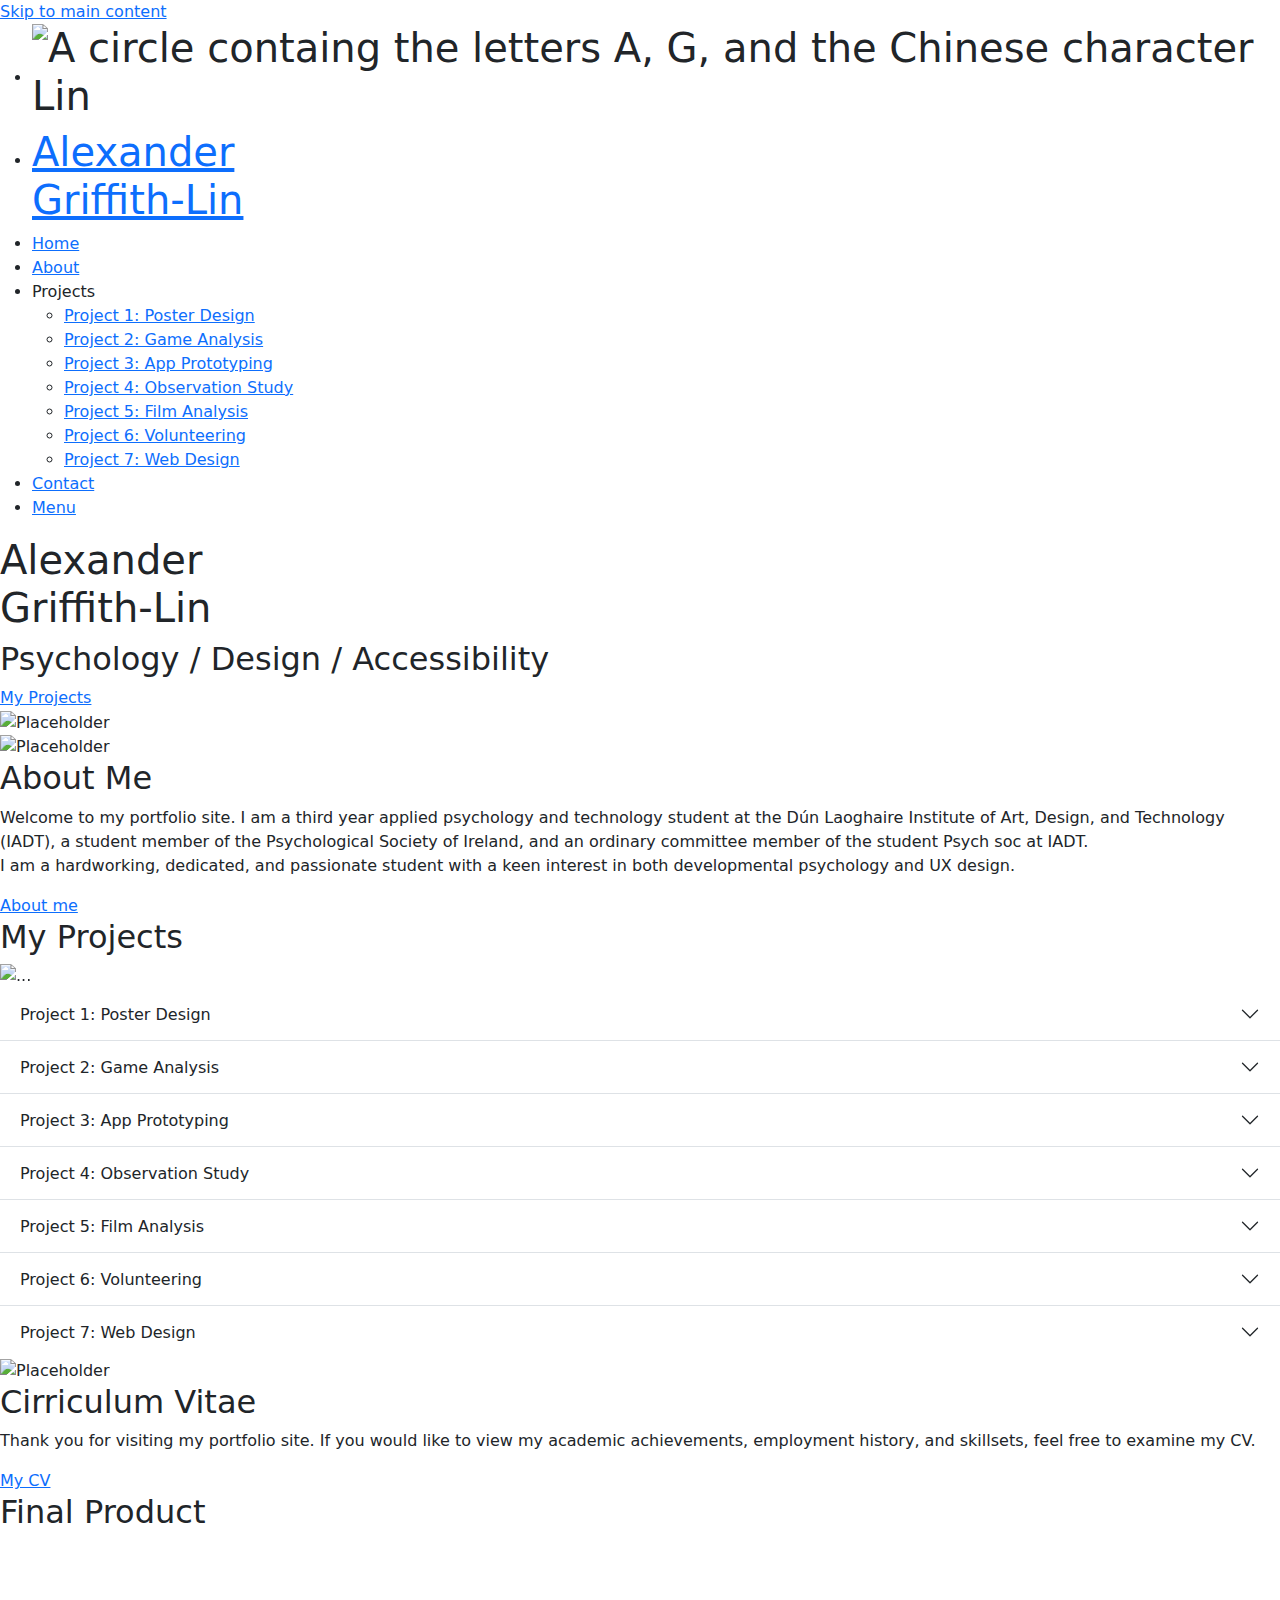
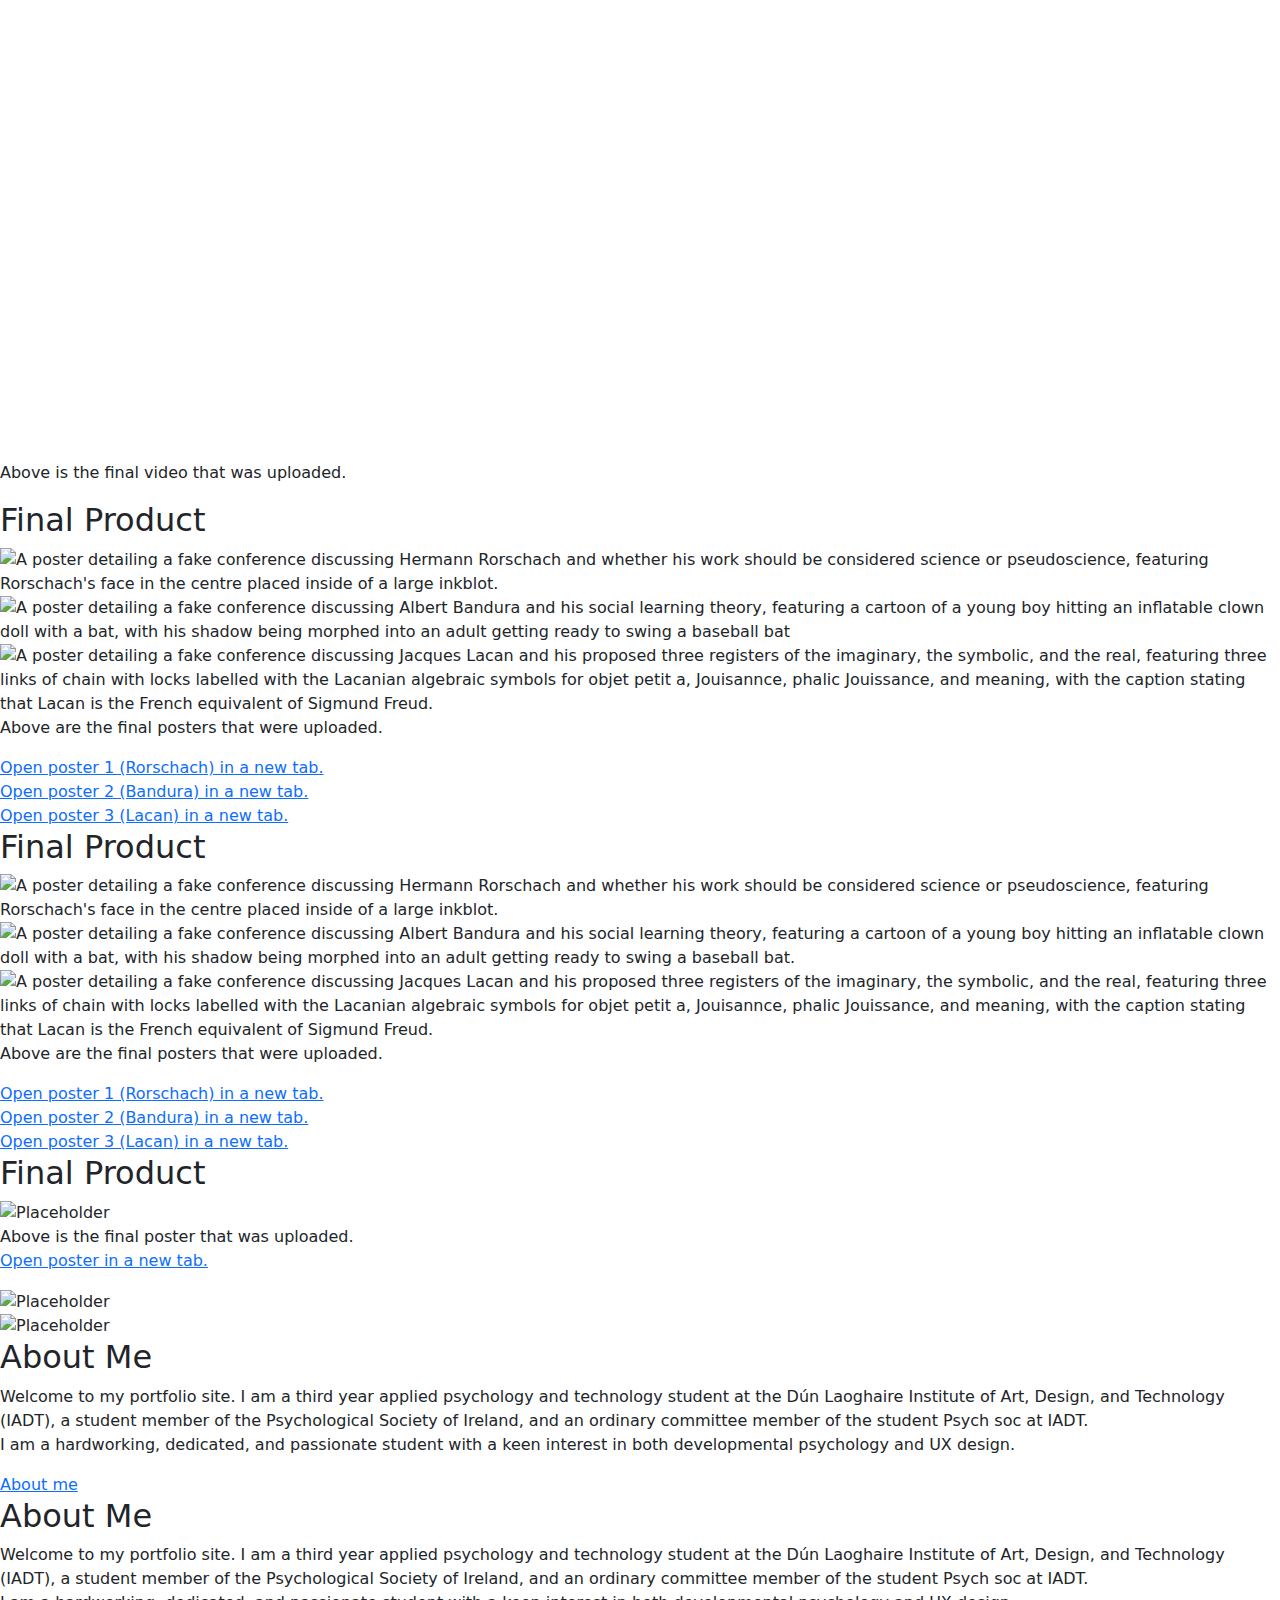
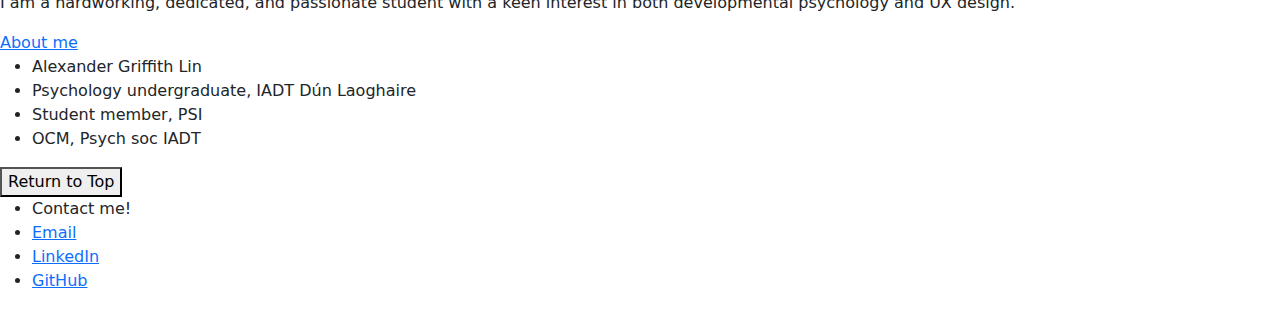
==== about.html @ 86cef485 "0.9 - index readjusted to remove extra blocks, project 1 finished bar images" ====
<!doctype html>
	<html lang="en-IE">
		<head>
			<meta charset="utf-8">
			<meta name="viewport" content="width=device-width,initial-scale=1.0">
			<title>Alex Griffith-Lin</title>
				<!-- This is the title in the tab on browsers -->
			<link rel="icon" type="image/x-icon" href="assets/images/favicon.ico">

					<!--Bootstrap 5.3.3 CSS-->
					<link href="https://cdn.jsdelivr.net/npm/bootstrap@5.3.3/dist/css/bootstrap.min.css" rel="stylesheet">

			<link rel="stylesheet" href="style.css">
				<!-- This links to the CSS file -->
			<link rel="stylesheet" href="https://unpkg.com/@phosphor-icons/web@2.1.1/src/thin/style.css">
				<!-- This links to the font used for icons in the header-->

				<!-- Jquery, Jquery UI, & JQuery CSS-->
				<link href="https://cdnjs.cloudflare.com/ajax/libs/jqueryui/1.12.1/jquery-ui.css" rel="stylesheet" type="text/css" />
				<script src="https://cdnjs.cloudflare.com/ajax/libs/jquery/2.2.4/jquery.js"></script>
				<script src="https://cdnjs.cloudflare.com/ajax/libs/jqueryui/1.12.1/jquery-ui.js"></script>
				

				<!-- Bootstrap 5.3.3 JavaScript-->
					<script src="https://cdn.jsdelivr.net/npm/bootstrap@5.3.3/dist/js/bootstrap.bundle.min.js"></script>

					
		</head>

		<body>
		<!--This is the HOMEPAGE -->
			<!--Skip to main content button-->
			<a href="#main-content" class="skip-to-main-content-link">Skip to main content</a>
				<!-- Header bar -->
				<header>
					<nav class="header">
						<ul class="menu">
							<li class="logo2"><h1><span class="logo-positioner"><img src="assets/images/Logo.png" alt="A circle containg the letters A, G, and the Chinese character Lin" style="width:95px;height:95px;"></span></li>
							<li class="logo"><a href="index.html"><h1>Alexander<br>Griffith-Lin</h1></a></li>
							<li class="item home"><a href="index.html">Home</a></li>
							<li class="item"><a href="about.html">About</a></li>
							<li class="item has-submenu">
								<a tabindex="0" title="Click to open">Projects</a>
								<ul class="submenu">
									<li class="subitem"><a href="project1.html">Project 1: Poster Design</a> </li>
									<li class="subitem"><a href="project2.html">Project 2: Game Analysis</a> </li>
									<li class="subitem"><a href="project3.html">Project 3: App Prototyping</a> </li>
									<li class="subitem"><a href="project4.html">Project 4: Observation Study</a> </li>
									<li class="subitem"><a href="project5.html">Project 5: Film Analysis</a> </li>
									<li class="subitem"><a href="project6.html">Project 6: Volunteering</a> </li>
									<li class="subitem"><a href="project7.html">Project 7: Web Design</a> </li>
								</ul>
							</li>
							<li class="item button"><a href="#contactdetails" id="contactbtt">Contact</a></li>
							<li class="toggle"><a href="#"><p>Menu<span class="ph-thin ph-list"></span></p></a></li>
						</ul>
					</nav>
				</header>
				<!-- End header bar-->
				 <!-- Start Title-->
				<article class="nametitle">
					<section class="name">
						<h1>Alexander<br>Griffith-Lin</h1>
					</section>
					<section class="namesubtitle">
						<h2>Psychology / Design / Accessibility </h2>
					<section class="linkbuttontitle">
						<a class="linkbutton" href="#main-content">My Projects</a>
					</section>
				</article>
				<!-- End Title-->
				 <!--About Section-->
				<article class="about"> <!--Change name to link with different CSS-->
					<section class="aboutimage">
						<section class="inneraboutimage">
						<img src="assets/images/zPLACEHOLDER.jpg" alt="Placeholder" style="width:100%;height:100%;"> <!--PLACEHOLDER replace image and alt text -->
						</section>
					</section>
					<section class="aboutimage-narrow">
						<section class="inneraboutimage">
						<img src="assets/images/zPLACEHOLDER.jpg" alt="Placeholder" style="width:100%;height:100%;"> <!--PLACEHOLDER replace image and alt text -->
						</section>
					</section>
					<section class="abouttitle">
						<h2>About Me</h2>
					</section>
					<section class="aboutbody">
						<p>
							Welcome to my portfolio site. I am a third year applied psychology and technology student at
							the Dún Laoghaire Institute of Art, Design, and Technology (IADT), a student member of the Psychological Society
							of Ireland, and an ordinary committee member of the student Psych soc at IADT. <br> I am a hardworking, dedicated, and 
							passionate student with a keen interest in both developmental psychology and UX design.
						</p>
					</section>
					<section class="linkbuttonabout">
						<a class="linkbuttonaboutbtt" href="about.html">About me</a>
					</section>
				</article>
				<!-- end About section-->
				<!-- Projects section-->
			<main id="main-content">
				<section class="project-block-title">
					<div class="project-title">
						<h2>My Projects</h2>
					</div>
				</section>
				<section class="carouselbox">
					<section id="carousel" class="carousel slide c-grid">
						<div class="carousel-indicators">
						  <button type="button" data-bs-target="#carousel" data-bs-slide-to="0" class="active" aria-current="true" aria-label="Slide 1"></button>
						  <button type="button" data-bs-target="#carousel" data-bs-slide-to="1" aria-label="Slide 2"></button>
						  <button type="button" data-bs-target="#carousel" data-bs-slide-to="2" aria-label="Slide 3"></button>
						  <button type="button" data-bs-target="#carousel" data-bs-slide-to="3" aria-label="Slide 4"></button>
						  <button type="button" data-bs-target="#carousel" data-bs-slide-to="4" aria-label="Slide 5"></button>
						  <button type="button" data-bs-target="#carousel" data-bs-slide-to="5" aria-label="Slide 6"></button>
						  <button type="button" data-bs-target="#carousel" data-bs-slide-to="6" aria-label="Slide 7"></button>
						</div>
					<div class="carousel-inner">
						<div class="carousel-item active c-item">
							<img src="assets/images/zPLACEHOLDER.jpg" class="d-block w-100 c-img" alt="...">
							<div class="carousel-caption d-none d-md-block c-inner-img">
								<div class="c-inner-img-caption">
							 		<p class="c-subtitle">Project 1</p>
							 		<h3 class="c-heading">Poster Design</h3>
								</div>
							  	<div class="c-buttonbox">
								  <a href="project1.html"><p class="c-button">See Project 1</p></a>
								</div>
							</div>
						</div>
						<div class="carousel-item c-item">
							<img src="assets/images/zPLACEHOLDER.jpg" class="d-block w-100 c-img" alt="...">
							<div class="carousel-caption d-none d-md-block c-inner-img">
								<div class="c-inner-img-caption">
							 		<p class="c-subtitle">Project 2</p>
							 		<h3 class="c-heading">Game Analysis</h3>
								</div>
							  	<div class="c-buttonbox">
								  <a href="project2.html"><p class="c-button">See Project 2</p></a>
								</div>
							</div>
						</div>
						<div class="carousel-item c-item">
							<img src="assets/images/zPLACEHOLDER.jpg" class="d-block w-100 c-img" alt="...">
							<div class="carousel-caption d-none d-md-block c-inner-img">
								<div class="c-inner-img-caption">
							 		<p class="c-subtitle">Project 3</p>
							 		<h3 class="c-heading">App Prototyping</h3>
								</div>
							  	<div class="c-buttonbox">
								  <a href="project3.html"><p class="c-button">See Project 3</p></a>
								</div>
							</div>
						</div>
						<div class="carousel-item c-item">
							<img src="assets/images/zPLACEHOLDER.jpg" class="d-block w-100 c-img" alt="...">
							<div class="carousel-caption d-none d-md-block c-inner-img">
								<div class="c-inner-img-caption">
							 		<p class="c-subtitle">Project 4</p>
							 		<h3 class="c-heading">Observation Study</h3>
								</div>
							  	<div class="c-buttonbox">
								  <a href="project4.html"><p class="c-button">See Project 4</p></a>
								</div>
							</div>
						</div>
						<div class="carousel-item c-item">
							<img src="assets/images/zPLACEHOLDER.jpg" class="d-block w-100 c-img" alt="...">
							<div class="carousel-caption d-none d-md-block c-inner-img">
								<div class="c-inner-img-caption">
							 		<p class="c-subtitle">Project 5</p>
							 		<h3 class="c-heading">Film Analysis</h3>
								</div>
							  	<div class="c-buttonbox">
								  <a href="project5.html"><p class="c-button">See Project 5</p></a>
								</div>
							</div>
						</div>
						<div class="carousel-item c-item">
							<img src="assets/images/zPLACEHOLDER.jpg" class="d-block w-100 c-img" alt="...">
							<div class="carousel-caption d-none d-md-block c-inner-img">
								<div class="c-inner-img-caption">
							 		<p class="c-subtitle">Project 6</p>
							 		<h3 class="c-heading">Volunteering</h3>
								</div>
							  	<div class="c-buttonbox">
								  <a href="project6.html"><p class="c-button">See Project 6</p></a>
								</div>
							</div>
						</div>
						<div class="carousel-item c-item">
							<img src="assets/images/zPLACEHOLDER.jpg" class="d-block w-100 c-img" alt="...">
							<div class="carousel-caption d-none d-md-block c-inner-img">
								<div class="c-inner-img-caption">
									<p class="c-subtitle">Project 7</p>
									<h3 class="c-heading">Web Design</h3>
								</div>
								<div class="c-buttonbox">
								<a href="project7.html"><p class="c-button">See Project 7</p></a>
								</div>
							</div>
						</div>
					</div>
						<button class="carousel-control-prev" type="button" data-bs-target="#carousel" data-bs-slide="prev">
						  <span class="carousel-control-prev-icon" aria-hidden="true"></span>
						  <span class="visually-hidden">Previous</span>
						</button>
						<button class="carousel-control-next" type="button" data-bs-target="#carousel" data-bs-slide="next">
						  <span class="carousel-control-next-icon" aria-hidden="true"></span>
						  <span class="visually-hidden">Next</span>
						</button>
					</section>
				</section>
<!--CAROUSEL ABOVE, ACCORDION BELOW-->
				<section class="a-box">
					<div class="accordion accordion-flush" id="projects-accordion">
						<div class="accordion-item">
						<h3 class="accordion-header" id="flush-headingOne">
							<button class="accordion-button collapsed" type="button" data-bs-toggle="collapse" data-bs-target="#flush-collapseOne" aria-expanded="false" aria-controls="flush-collapseOne">
								Project 1: Poster Design
							</button>
						</h3>
						<div id="flush-collapseOne" class="accordion-collapse collapse" aria-labelledby="flush-headingOne" data-bs-parent="projects-accordion">
							<div class="accordion-body">
								This project involved me creating three mock conference posters, and gave me great insight into 
								how to correctly use the image editing software Affinity Photo, as well as how to correctly utilise 
								basic design principles. <br>
								<a href="project1.html">See Projecy 1</a>
							</div>
						</div>
						</div>
						<div class="accordion-item">
						<h3 class="accordion-header" id="flush-headingTwo">
							<button class="accordion-button collapsed" type="button" data-bs-toggle="collapse" data-bs-target="#flush-collapseTwo" aria-expanded="false" aria-controls="flush-collapseTwo">
								Project 2: Game Analysis
							</button>
						</h3>
						<div id="flush-collapseTwo" class="accordion-collapse collapse" aria-labelledby="flush-headingTwo" data-bs-parent="#projects-accordion">
							<div class="accordion-body">
								In this project I applied the psychological concepts of goal gradient theory and flow theory to 
								examine how users may find enjoyment through getting better at the video game Team Fortress 2. I 
								also gained experience in the video editimg software OpenShot. <br>
								<a href="project2.html">See Projecy 2</a>
							</div>
						</div>
						</div>
						<div class="accordion-item">
						<h3 class="accordion-header" id="flush-headingThree">
							<button class="accordion-button collapsed" type="button" data-bs-toggle="collapse" data-bs-target="#flush-collapseThree" aria-expanded="false" aria-controls="flush-collapseThree">
								Project 3: App Prototyping
							</button>
						</h3>
						<div id="flush-collapseThree" class="accordion-collapse collapse" aria-labelledby="flush-headingThree" data-bs-parent="#projects-accordion">
							<div class="accordion-body">
								This project's goal was to create a high-fidelity prototype of a smartphone application 
								to help parents and expecting parents prepare for their parenting journey. I gained experience 
								in the prototyping software Figma, as well as being able to work efficiently and cohesively in 
								a group project. <br>
								<a href="project3.html">See Projecy 3</a>
							</div>
						</div>
						</div>
						<div class="accordion-item">
							<h3 class="accordion-header" id="flush-headingFour">
							<button class="accordion-button collapsed" type="button" data-bs-toggle="collapse" data-bs-target="#flush-collapseFour" aria-expanded="false" aria-controls="flush-collapseFour">
								Project 4: Observation Study
							</button>
							</h3>
							<div id="flush-collapseFour" class="accordion-collapse collapse" aria-labelledby="flush-headingFour" data-bs-parent="#projects-accordion">
							<div class="accordion-body">
								In this study I was tasked with carrying out a child observation to help further my knowledge 
								on the topic of child development and to learn how to correctly and ethically carry out 
								an observation. <br>
								<a href="project4.html">See Projecy 4</a>
							</div>
							</div>
						</div>
						<div class="accordion-item">
							<h3 class="accordion-header" id="flush-headingFive">
							<button class="accordion-button collapsed" type="button" data-bs-toggle="collapse" data-bs-target="#flush-collapseFive" aria-expanded="false" aria-controls="flush-collapseFive">
								Project 5: Film Analysis
							</button>
							</h3>
							<div id="flush-collapseFive" class="accordion-collapse collapse" aria-labelledby="flush-headingFive" data-bs-parent="#projects-accordion">
							<div class="accordion-body">
								This project involved critically examining the film The Father's portrayl of dementia to examine 
								how accurate it is in comparison to the diagnostic criteria of the ICD-11. This project gave me 
								insight into how diagnostic manuals work as weel as knowledge on dementia, as well as a revisit 
								to the video editimg software OpenShot.
								<br>
								<a href="project5.html">See Project 5</a>
							</div>
						</div>
						</div>
						<div class="accordion-item">
							<h3 class="accordion-header" id="flush-headingSix">
							<button class="accordion-button collapsed" type="button" data-bs-toggle="collapse" data-bs-target="#flush-collapseSix" aria-expanded="false" aria-controls="flush-collapseSix">
								Project 6: Volunteering
							</button>
							</h3>
							<div id="flush-collapseSix" class="accordion-collapse collapse" aria-labelledby="flush-headingSix" data-bs-parent="#projects-accordion">
							<div class="accordion-body">
								In this project I worked as a volunteer with the organisation LauraLynn in their adult disability 
								care service in what was called the buddy program, where I spent time with an intellectually disabled 
								adult to spend quality time with them. This volunteering project gave me experience with working 
								with disabled adults in a friendly and engaging manner.
								<br>
								<a href="project6.html">See Projecy 6</a>
							</div>
							</div>
						</div>
						<div class="accordion-item">
							<h3 class="accordion-header" id="flush-headingSeven">
							<button class="accordion-button collapsed" type="button" data-bs-toggle="collapse" data-bs-target="#flush-collapseSeven" aria-expanded="false" aria-controls="flush-collapseSeven">
								Project 7: Web Design
							</button>
							</h3>
							<div id="flush-collapseSeven" class="accordion-collapse collapse" aria-labelledby="flush-headingSeven" data-bs-parent="#projects-accordion">
							<div class="accordion-body">
								This very website was created for this project! Through this project I honed my skills in the 
								languaged HTML, CSS, and JavaScript, with some elements from scratch and others edited from the 
								Bootstrap 5 framework. I also revisited many of the design principles I had studied in previous 
								years, as well as Figma prototyping.
								<br>
								<a href="project7.html">See Projecy 7</a>
							</div>
						</div>

					</div>
				</section>
			</main>
				<!-- end Projects section-->
				<!-- CV section-->
				 <article class="CVblock">
					<section class="CVimage">
						<section class="innerCVimage">
						<img src="assets/images/zPLACEHOLDER.jpg" alt="Placeholder" style="width:100%;height:100%;"> <!--PLACEHOLDER replace image and alt text -->
						</section>
					</section>
					<section class="CVtitle">
						<h2>Cirriculum Vitae</h2>
					</section>
					<section class="CVbody">
						<p>
							Thank you for visiting my portfolio site. If you would like to view my academic achievements,
							employment history, and skillsets, feel free to examine my CV.
						</p>
					</section>
					<section class="linkbuttonCV">
						<a class="linkbuttonCVbtt" href="cv.pdf">My CV</a>
					</section>
				 </article>
				<!-- end CV section-->
				<!-- Video Block, Cut & Paste to neccesarry pages-->
				 <article>
					<section class="videosection">
						<section class="videotitle">
							<h2>Final Product</h2>
						</section>
						<section class="videoblock">
							<section class="videoembed">
								<iframe
									src="https://www.youtube.com/embed/tgbNymZ7vqY"
									style="height:515px;width:100%;">
								</iframe>
							</section>
						</section>
						<section class="videodesc">
							<p> Above is the final video that was uploaded.</p>
						</section>
					</section>
				 </article>
				<!-- End video block-->
				<!-- 3 item Block, Cut & Paste to neccesarry pages-->
				<article>
					<section class="postersection">
						<section class="postertitle">
							<h2>Final Product</h2>
						</section>
						<section class="posterblock-1">
							<section class="poster1">
								<img src="assets/images/poster1.jpg" alt="A poster detailing a fake conference discussing Hermann Rorschach and whether his work should be considered science or pseudoscience, featuring Rorschach's face in the centre placed inside of a large inkblot." style="height:100%;">
							</section>
						</section>
						<section class="posterblock-2">
							<section class="poster2">
								<img src="assets/images/poster2.jpg" alt="A poster detailing a fake conference discussing Albert Bandura and his social learning theory, featuring a cartoon of a young boy hitting an inflatable clown doll with a bat, with his shadow being morphed into an adult getting ready to swing a baseball bat" style="height:100%;">
							</section>
						</section>
						<section class="posterblock-3">
							<section class="poster3">
								<img src="assets/images/poster3.jpg" alt="A poster detailing a fake conference discussing Jacques Lacan and his proposed three registers of the imaginary, the symbolic, and the real, featuring three links of chain with locks labelled with the Lacanian algebraic symbols for objet petit a, Jouisannce, phalic Jouissance, and meaning, with the caption stating that Lacan is the French equivalent of Sigmund Freud." style="height:100%;">
							</section>
						</section>
						<section class="posterdesc">
							<p> Above are the final posters that were uploaded.</p>
						</section>
							<section class="posterlink-left">
								<a href="poster1.pdf" class="posterlink">Open poster 1 (Rorschach) in a new tab.</a>
							</section>
							<section class="posterlink-centre">
								<a href="poster2.pdf" class="posterlink">Open poster 2 (Bandura) in a new tab.</a>
							</section>
							<section class="posterlink-right">
								<a href="poster3.pdf" class="posterlink">Open poster 3 (Lacan) in a new tab.</a>
							</section>
					</section>

					<section class="webpostersection">
						<section class="webpostertitle">
							<h2>Final Product</h2>
						</section>
						<section class="webposterblock-1">
							<section class="webposter1">
								<img src="assets/images/poster1.jpg" alt="A poster detailing a fake conference discussing Hermann Rorschach and whether his work should be considered science or pseudoscience, featuring Rorschach's face in the centre placed inside of a large inkblot." style="height:70%;">
							</section>
						</section>
						<section class="webposterblock-2">
							<section class="webposter2">
								<img src="assets/images/poster2.jpg" alt="A poster detailing a fake conference discussing Albert Bandura and his social learning theory, featuring a cartoon of a young boy hitting an inflatable clown doll with a bat, with his shadow being morphed into an adult getting ready to swing a baseball bat." style="height:70%;">
							</section>
						</section>
						<section class="webposterblock-3">
							<section class="webposter3">
								<img src="assets/images/poster3.jpg" alt="A poster detailing a fake conference discussing Jacques Lacan and his proposed three registers of the imaginary, the symbolic, and the real, featuring three links of chain with locks labelled with the Lacanian algebraic symbols for objet petit a, Jouisannce, phalic Jouissance, and meaning, with the caption stating that Lacan is the French equivalent of Sigmund Freud." style="height:70%;">
							</section>
						</section>
						<section class="webposterdesc">
							<p> Above are the final posters that were uploaded.</p>
						</section>
						<section class="posterlink-left">
							<a href="poster1.pdf" class="posterlink">Open poster 1 (Rorschach) in a new tab.</a>
						</section>
						<section class="posterlink-centre">
							<a href="poster2.pdf" class="posterlink">Open poster 2 (Bandura) in a new tab.</a>
						</section>
						<section class="posterlink-right">
							<a href="poster3.pdf" class="posterlink">Open poster 3 (Lacan) in a new tab.</a>
						</section>
					</section>
				 </article>
				<!-- end 3 item block-->
				<!--1 item block-->
				<article>
					<section class="singlepostersection">
						<section class="singlepostertitle">
							<h2>Final Product</h2>
						</section>
						<section class="singleposterblock-1">
							<section class="singleposter1">
								<img src="assets/images/posterDev.png" alt="Placeholder" style="height:100%;"> <!--PLACEHOLDER replace image and alt text -->
							</section>
						</section>
						<section class="singleposterdesc">
							<p> Above is the final poster that was uploaded.
								<br> <span class="posterlink"><a href="poster4.pdf">Open poster in a new tab.</span></a>
							</p>
						</section>
					</section>
				</article>
				<!-- end 1 item block-->
			
					 <!--Reverse About Section-->
				<article class="reverse"> <!--Change name to link with different CSS-->
					<section class="reverseimage">
						<section class="innerreverseimage">
						<img src="assets/images/zPLACEHOLDER.jpg" alt="Placeholder" style="width:100%;height:100%;"> <!--PLACEHOLDER replace image and alt text -->
						</section>
					</section>
					<section class="reverseimage-narrow">
						<section class="innerreverseimage">
						<img src="assets/images/zPLACEHOLDER.jpg" alt="Placeholder" style="width:100%;height:100%;"> <!--PLACEHOLDER replace image and alt text -->
						</section>
					</section>
					<section class="reversetitle">
						<h2>About Me</h2>
					</section>
					<section class="reversebody">
						<p>
							Welcome to my portfolio site. I am a third year applied psychology and technology student at
							the Dún Laoghaire Institute of Art, Design, and Technology (IADT), a student member of the Psychological Society
							of Ireland, and an ordinary committee member of the student Psych soc at IADT. <br> I am a hardworking, dedicated, and 
							passionate student with a keen interest in both developmental psychology and UX design.
						</p>
					</section>
					<section class="linkbuttonreverse">
						<a class="linkbuttonreversebtt" href="about.html">About me</a>
					</section>
				</article>
				<!-- end Reverse About section-->

				<!--No Image About Section-->
				<article class="simple"> <!--Change name to link with different CSS-->
					<section class="simpletitle">
						<h2>About Me</h2>
					</section>
					<section class="simplebody">
						<p>
							Welcome to my portfolio site. I am a third year applied psychology and technology student at
							the Dún Laoghaire Institute of Art, Design, and Technology (IADT), a student member of the Psychological Society
							of Ireland, and an ordinary committee member of the student Psych soc at IADT. <br> I am a hardworking, dedicated, and 
							passionate student with a keen interest in both developmental psychology and UX design.
						</p>
					</section>
					<section class="linkbuttonsimple">
						<a class="linkbuttonsimplebtt" href="about.html">About me</a>
					</section>
				</article>
				<!-- end No Image About section-->

				<!-- start footer bar-->
				<footer>
					<ul class="personaldetails">
						<li class="footernameli">
							<span class=footername>Alexander Griffith Lin</span>
						</li>
						<li class="footerbodyli">
							<span class=footerbody>Psychology undergraduate, IADT Dún Laoghaire</span>
						</li>
						<li class="footerbodyli">
							<span class=footerbody>Student member, PSI</span>
						</li>
						<li class="footerbodyli">
							<span class=footerbody>OCM, Psych soc IADT</span>
						</li>
					</ul class="footerhover">
						<div class="RTTbox">
							<button onclick="topFunction()" id="RTT" title="Return to top">
								<span class="RTTnowrap">Return to Top</span>
							</button>
						</div>
					<nav class="contactdetails" id="contactdetails">	
						<ul class>
							<li>
								<span id="footercontactbody">Contact me!</span>
							</li>
							<li class="footerhover" onclick="outlink1()">
								<a href="#contactdetails"><span id="footercontactbody"><span class="ph-thin ph-envelope"></span>Email</span></a>
							</li>
							<li class="footerhover" onclick="outlink2()">
								<a href="#contactdetails"><span id="footercontactbody"><span class="ph-thin ph-linkedin-logo"></span>LinkedIn</span></a>
							</li>
							<li class="footerhover">
								<a href="#contactdetails" onclick="outlink3()"><span id="footercontactbody"><span class="ph-thin ph-github-logo"></span>GitHub</span></a>
							</li>
						</ul>
					</nav>
				</footer>
				<!--end footer bar-->
			<script src="script.js"></script>
			<!-- JavaScript link-->
		</body>
	</html>
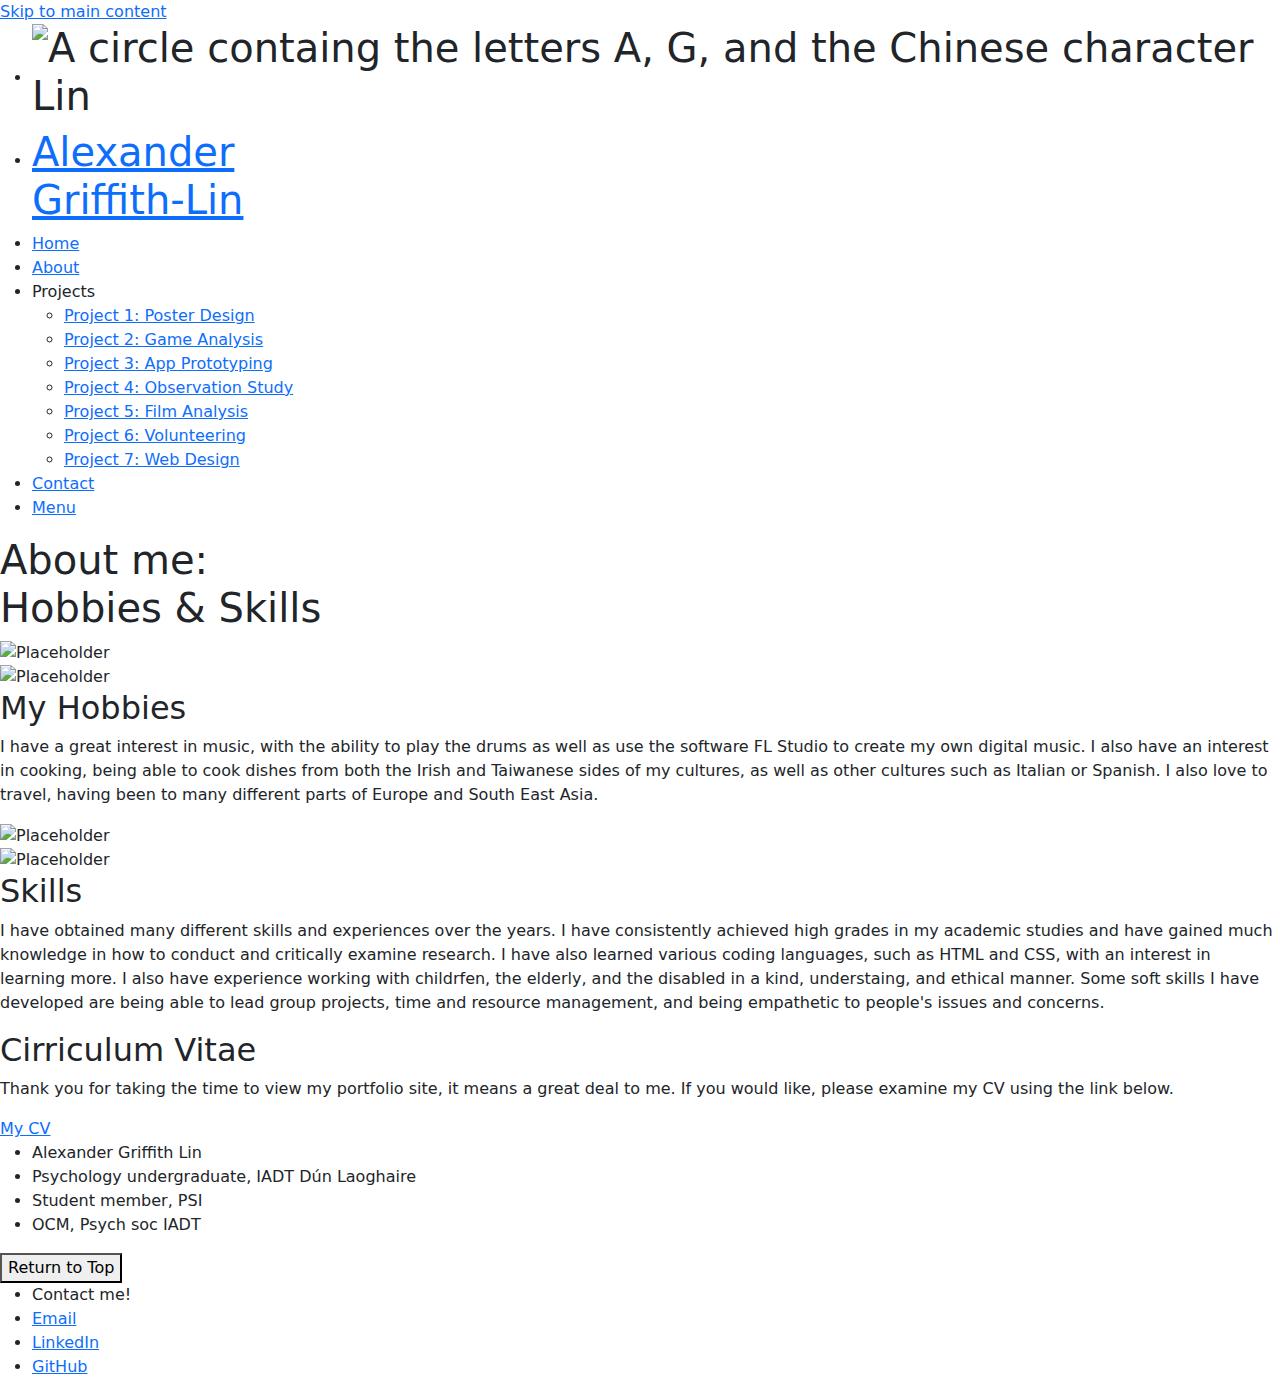
==== commit 5a10bc6d: "0.9.1 - All pages filled! Images left to be inserted, all links should work correctly" ====
--- a/about.html
+++ b/about.html
@@ -57,18 +57,13 @@
 					</nav>
 				</header>
 				<!-- End header bar-->
-				 <!-- Start Title-->
-				<article class="nametitle">
-					<section class="name">
-						<h1>Alexander<br>Griffith-Lin</h1>
-					</section>
-					<section class="namesubtitle">
-						<h2>Psychology / Design / Accessibility </h2>
-					<section class="linkbuttontitle">
-						<a class="linkbutton" href="#main-content">My Projects</a>
+				<!--Title-->
+				<article>
+					<section class="top-title">
+						<h1>About me:<br>Hobbies & Skills</h1>
 					</section>
 				</article>
-				<!-- End Title-->
+				<!--end Title-->
 				 <!--About Section-->
 				<article class="about"> <!--Change name to link with different CSS-->
 					<section class="aboutimage">
@@ -82,384 +77,19 @@
 						</section>
 					</section>
 					<section class="abouttitle">
-						<h2>About Me</h2>
+						<h2>My Hobbies</h2>
 					</section>
 					<section class="aboutbody">
 						<p>
-							Welcome to my portfolio site. I am a third year applied psychology and technology student at
-							the Dún Laoghaire Institute of Art, Design, and Technology (IADT), a student member of the Psychological Society
-							of Ireland, and an ordinary committee member of the student Psych soc at IADT. <br> I am a hardworking, dedicated, and 
-							passionate student with a keen interest in both developmental psychology and UX design.
+							I have a great interest in music, with the ability to play the drums as well as use the software FL 
+							Studio to create my own digital music. I also have an interest in cooking, being able to cook dishes 
+							from both the Irish and Taiwanese sides of my cultures, as well as other cultures such as Italian or 
+							Spanish. I also love to travel, having been to many different parts of Europe and South East Asia.
 						</p>
-					</section>
-					<section class="linkbuttonabout">
-						<a class="linkbuttonaboutbtt" href="about.html">About me</a>
 					</section>
 				</article>
 				<!-- end About section-->
-				<!-- Projects section-->
-			<main id="main-content">
-				<section class="project-block-title">
-					<div class="project-title">
-						<h2>My Projects</h2>
-					</div>
-				</section>
-				<section class="carouselbox">
-					<section id="carousel" class="carousel slide c-grid">
-						<div class="carousel-indicators">
-						  <button type="button" data-bs-target="#carousel" data-bs-slide-to="0" class="active" aria-current="true" aria-label="Slide 1"></button>
-						  <button type="button" data-bs-target="#carousel" data-bs-slide-to="1" aria-label="Slide 2"></button>
-						  <button type="button" data-bs-target="#carousel" data-bs-slide-to="2" aria-label="Slide 3"></button>
-						  <button type="button" data-bs-target="#carousel" data-bs-slide-to="3" aria-label="Slide 4"></button>
-						  <button type="button" data-bs-target="#carousel" data-bs-slide-to="4" aria-label="Slide 5"></button>
-						  <button type="button" data-bs-target="#carousel" data-bs-slide-to="5" aria-label="Slide 6"></button>
-						  <button type="button" data-bs-target="#carousel" data-bs-slide-to="6" aria-label="Slide 7"></button>
-						</div>
-					<div class="carousel-inner">
-						<div class="carousel-item active c-item">
-							<img src="assets/images/zPLACEHOLDER.jpg" class="d-block w-100 c-img" alt="...">
-							<div class="carousel-caption d-none d-md-block c-inner-img">
-								<div class="c-inner-img-caption">
-							 		<p class="c-subtitle">Project 1</p>
-							 		<h3 class="c-heading">Poster Design</h3>
-								</div>
-							  	<div class="c-buttonbox">
-								  <a href="project1.html"><p class="c-button">See Project 1</p></a>
-								</div>
-							</div>
-						</div>
-						<div class="carousel-item c-item">
-							<img src="assets/images/zPLACEHOLDER.jpg" class="d-block w-100 c-img" alt="...">
-							<div class="carousel-caption d-none d-md-block c-inner-img">
-								<div class="c-inner-img-caption">
-							 		<p class="c-subtitle">Project 2</p>
-							 		<h3 class="c-heading">Game Analysis</h3>
-								</div>
-							  	<div class="c-buttonbox">
-								  <a href="project2.html"><p class="c-button">See Project 2</p></a>
-								</div>
-							</div>
-						</div>
-						<div class="carousel-item c-item">
-							<img src="assets/images/zPLACEHOLDER.jpg" class="d-block w-100 c-img" alt="...">
-							<div class="carousel-caption d-none d-md-block c-inner-img">
-								<div class="c-inner-img-caption">
-							 		<p class="c-subtitle">Project 3</p>
-							 		<h3 class="c-heading">App Prototyping</h3>
-								</div>
-							  	<div class="c-buttonbox">
-								  <a href="project3.html"><p class="c-button">See Project 3</p></a>
-								</div>
-							</div>
-						</div>
-						<div class="carousel-item c-item">
-							<img src="assets/images/zPLACEHOLDER.jpg" class="d-block w-100 c-img" alt="...">
-							<div class="carousel-caption d-none d-md-block c-inner-img">
-								<div class="c-inner-img-caption">
-							 		<p class="c-subtitle">Project 4</p>
-							 		<h3 class="c-heading">Observation Study</h3>
-								</div>
-							  	<div class="c-buttonbox">
-								  <a href="project4.html"><p class="c-button">See Project 4</p></a>
-								</div>
-							</div>
-						</div>
-						<div class="carousel-item c-item">
-							<img src="assets/images/zPLACEHOLDER.jpg" class="d-block w-100 c-img" alt="...">
-							<div class="carousel-caption d-none d-md-block c-inner-img">
-								<div class="c-inner-img-caption">
-							 		<p class="c-subtitle">Project 5</p>
-							 		<h3 class="c-heading">Film Analysis</h3>
-								</div>
-							  	<div class="c-buttonbox">
-								  <a href="project5.html"><p class="c-button">See Project 5</p></a>
-								</div>
-							</div>
-						</div>
-						<div class="carousel-item c-item">
-							<img src="assets/images/zPLACEHOLDER.jpg" class="d-block w-100 c-img" alt="...">
-							<div class="carousel-caption d-none d-md-block c-inner-img">
-								<div class="c-inner-img-caption">
-							 		<p class="c-subtitle">Project 6</p>
-							 		<h3 class="c-heading">Volunteering</h3>
-								</div>
-							  	<div class="c-buttonbox">
-								  <a href="project6.html"><p class="c-button">See Project 6</p></a>
-								</div>
-							</div>
-						</div>
-						<div class="carousel-item c-item">
-							<img src="assets/images/zPLACEHOLDER.jpg" class="d-block w-100 c-img" alt="...">
-							<div class="carousel-caption d-none d-md-block c-inner-img">
-								<div class="c-inner-img-caption">
-									<p class="c-subtitle">Project 7</p>
-									<h3 class="c-heading">Web Design</h3>
-								</div>
-								<div class="c-buttonbox">
-								<a href="project7.html"><p class="c-button">See Project 7</p></a>
-								</div>
-							</div>
-						</div>
-					</div>
-						<button class="carousel-control-prev" type="button" data-bs-target="#carousel" data-bs-slide="prev">
-						  <span class="carousel-control-prev-icon" aria-hidden="true"></span>
-						  <span class="visually-hidden">Previous</span>
-						</button>
-						<button class="carousel-control-next" type="button" data-bs-target="#carousel" data-bs-slide="next">
-						  <span class="carousel-control-next-icon" aria-hidden="true"></span>
-						  <span class="visually-hidden">Next</span>
-						</button>
-					</section>
-				</section>
-<!--CAROUSEL ABOVE, ACCORDION BELOW-->
-				<section class="a-box">
-					<div class="accordion accordion-flush" id="projects-accordion">
-						<div class="accordion-item">
-						<h3 class="accordion-header" id="flush-headingOne">
-							<button class="accordion-button collapsed" type="button" data-bs-toggle="collapse" data-bs-target="#flush-collapseOne" aria-expanded="false" aria-controls="flush-collapseOne">
-								Project 1: Poster Design
-							</button>
-						</h3>
-						<div id="flush-collapseOne" class="accordion-collapse collapse" aria-labelledby="flush-headingOne" data-bs-parent="projects-accordion">
-							<div class="accordion-body">
-								This project involved me creating three mock conference posters, and gave me great insight into 
-								how to correctly use the image editing software Affinity Photo, as well as how to correctly utilise 
-								basic design principles. <br>
-								<a href="project1.html">See Projecy 1</a>
-							</div>
-						</div>
-						</div>
-						<div class="accordion-item">
-						<h3 class="accordion-header" id="flush-headingTwo">
-							<button class="accordion-button collapsed" type="button" data-bs-toggle="collapse" data-bs-target="#flush-collapseTwo" aria-expanded="false" aria-controls="flush-collapseTwo">
-								Project 2: Game Analysis
-							</button>
-						</h3>
-						<div id="flush-collapseTwo" class="accordion-collapse collapse" aria-labelledby="flush-headingTwo" data-bs-parent="#projects-accordion">
-							<div class="accordion-body">
-								In this project I applied the psychological concepts of goal gradient theory and flow theory to 
-								examine how users may find enjoyment through getting better at the video game Team Fortress 2. I 
-								also gained experience in the video editimg software OpenShot. <br>
-								<a href="project2.html">See Projecy 2</a>
-							</div>
-						</div>
-						</div>
-						<div class="accordion-item">
-						<h3 class="accordion-header" id="flush-headingThree">
-							<button class="accordion-button collapsed" type="button" data-bs-toggle="collapse" data-bs-target="#flush-collapseThree" aria-expanded="false" aria-controls="flush-collapseThree">
-								Project 3: App Prototyping
-							</button>
-						</h3>
-						<div id="flush-collapseThree" class="accordion-collapse collapse" aria-labelledby="flush-headingThree" data-bs-parent="#projects-accordion">
-							<div class="accordion-body">
-								This project's goal was to create a high-fidelity prototype of a smartphone application 
-								to help parents and expecting parents prepare for their parenting journey. I gained experience 
-								in the prototyping software Figma, as well as being able to work efficiently and cohesively in 
-								a group project. <br>
-								<a href="project3.html">See Projecy 3</a>
-							</div>
-						</div>
-						</div>
-						<div class="accordion-item">
-							<h3 class="accordion-header" id="flush-headingFour">
-							<button class="accordion-button collapsed" type="button" data-bs-toggle="collapse" data-bs-target="#flush-collapseFour" aria-expanded="false" aria-controls="flush-collapseFour">
-								Project 4: Observation Study
-							</button>
-							</h3>
-							<div id="flush-collapseFour" class="accordion-collapse collapse" aria-labelledby="flush-headingFour" data-bs-parent="#projects-accordion">
-							<div class="accordion-body">
-								In this study I was tasked with carrying out a child observation to help further my knowledge 
-								on the topic of child development and to learn how to correctly and ethically carry out 
-								an observation. <br>
-								<a href="project4.html">See Projecy 4</a>
-							</div>
-							</div>
-						</div>
-						<div class="accordion-item">
-							<h3 class="accordion-header" id="flush-headingFive">
-							<button class="accordion-button collapsed" type="button" data-bs-toggle="collapse" data-bs-target="#flush-collapseFive" aria-expanded="false" aria-controls="flush-collapseFive">
-								Project 5: Film Analysis
-							</button>
-							</h3>
-							<div id="flush-collapseFive" class="accordion-collapse collapse" aria-labelledby="flush-headingFive" data-bs-parent="#projects-accordion">
-							<div class="accordion-body">
-								This project involved critically examining the film The Father's portrayl of dementia to examine 
-								how accurate it is in comparison to the diagnostic criteria of the ICD-11. This project gave me 
-								insight into how diagnostic manuals work as weel as knowledge on dementia, as well as a revisit 
-								to the video editimg software OpenShot.
-								<br>
-								<a href="project5.html">See Project 5</a>
-							</div>
-						</div>
-						</div>
-						<div class="accordion-item">
-							<h3 class="accordion-header" id="flush-headingSix">
-							<button class="accordion-button collapsed" type="button" data-bs-toggle="collapse" data-bs-target="#flush-collapseSix" aria-expanded="false" aria-controls="flush-collapseSix">
-								Project 6: Volunteering
-							</button>
-							</h3>
-							<div id="flush-collapseSix" class="accordion-collapse collapse" aria-labelledby="flush-headingSix" data-bs-parent="#projects-accordion">
-							<div class="accordion-body">
-								In this project I worked as a volunteer with the organisation LauraLynn in their adult disability 
-								care service in what was called the buddy program, where I spent time with an intellectually disabled 
-								adult to spend quality time with them. This volunteering project gave me experience with working 
-								with disabled adults in a friendly and engaging manner.
-								<br>
-								<a href="project6.html">See Projecy 6</a>
-							</div>
-							</div>
-						</div>
-						<div class="accordion-item">
-							<h3 class="accordion-header" id="flush-headingSeven">
-							<button class="accordion-button collapsed" type="button" data-bs-toggle="collapse" data-bs-target="#flush-collapseSeven" aria-expanded="false" aria-controls="flush-collapseSeven">
-								Project 7: Web Design
-							</button>
-							</h3>
-							<div id="flush-collapseSeven" class="accordion-collapse collapse" aria-labelledby="flush-headingSeven" data-bs-parent="#projects-accordion">
-							<div class="accordion-body">
-								This very website was created for this project! Through this project I honed my skills in the 
-								languaged HTML, CSS, and JavaScript, with some elements from scratch and others edited from the 
-								Bootstrap 5 framework. I also revisited many of the design principles I had studied in previous 
-								years, as well as Figma prototyping.
-								<br>
-								<a href="project7.html">See Projecy 7</a>
-							</div>
-						</div>
 
-					</div>
-				</section>
-			</main>
-				<!-- end Projects section-->
-				<!-- CV section-->
-				 <article class="CVblock">
-					<section class="CVimage">
-						<section class="innerCVimage">
-						<img src="assets/images/zPLACEHOLDER.jpg" alt="Placeholder" style="width:100%;height:100%;"> <!--PLACEHOLDER replace image and alt text -->
-						</section>
-					</section>
-					<section class="CVtitle">
-						<h2>Cirriculum Vitae</h2>
-					</section>
-					<section class="CVbody">
-						<p>
-							Thank you for visiting my portfolio site. If you would like to view my academic achievements,
-							employment history, and skillsets, feel free to examine my CV.
-						</p>
-					</section>
-					<section class="linkbuttonCV">
-						<a class="linkbuttonCVbtt" href="cv.pdf">My CV</a>
-					</section>
-				 </article>
-				<!-- end CV section-->
-				<!-- Video Block, Cut & Paste to neccesarry pages-->
-				 <article>
-					<section class="videosection">
-						<section class="videotitle">
-							<h2>Final Product</h2>
-						</section>
-						<section class="videoblock">
-							<section class="videoembed">
-								<iframe
-									src="https://www.youtube.com/embed/tgbNymZ7vqY"
-									style="height:515px;width:100%;">
-								</iframe>
-							</section>
-						</section>
-						<section class="videodesc">
-							<p> Above is the final video that was uploaded.</p>
-						</section>
-					</section>
-				 </article>
-				<!-- End video block-->
-				<!-- 3 item Block, Cut & Paste to neccesarry pages-->
-				<article>
-					<section class="postersection">
-						<section class="postertitle">
-							<h2>Final Product</h2>
-						</section>
-						<section class="posterblock-1">
-							<section class="poster1">
-								<img src="assets/images/poster1.jpg" alt="A poster detailing a fake conference discussing Hermann Rorschach and whether his work should be considered science or pseudoscience, featuring Rorschach's face in the centre placed inside of a large inkblot." style="height:100%;">
-							</section>
-						</section>
-						<section class="posterblock-2">
-							<section class="poster2">
-								<img src="assets/images/poster2.jpg" alt="A poster detailing a fake conference discussing Albert Bandura and his social learning theory, featuring a cartoon of a young boy hitting an inflatable clown doll with a bat, with his shadow being morphed into an adult getting ready to swing a baseball bat" style="height:100%;">
-							</section>
-						</section>
-						<section class="posterblock-3">
-							<section class="poster3">
-								<img src="assets/images/poster3.jpg" alt="A poster detailing a fake conference discussing Jacques Lacan and his proposed three registers of the imaginary, the symbolic, and the real, featuring three links of chain with locks labelled with the Lacanian algebraic symbols for objet petit a, Jouisannce, phalic Jouissance, and meaning, with the caption stating that Lacan is the French equivalent of Sigmund Freud." style="height:100%;">
-							</section>
-						</section>
-						<section class="posterdesc">
-							<p> Above are the final posters that were uploaded.</p>
-						</section>
-							<section class="posterlink-left">
-								<a href="poster1.pdf" class="posterlink">Open poster 1 (Rorschach) in a new tab.</a>
-							</section>
-							<section class="posterlink-centre">
-								<a href="poster2.pdf" class="posterlink">Open poster 2 (Bandura) in a new tab.</a>
-							</section>
-							<section class="posterlink-right">
-								<a href="poster3.pdf" class="posterlink">Open poster 3 (Lacan) in a new tab.</a>
-							</section>
-					</section>
-
-					<section class="webpostersection">
-						<section class="webpostertitle">
-							<h2>Final Product</h2>
-						</section>
-						<section class="webposterblock-1">
-							<section class="webposter1">
-								<img src="assets/images/poster1.jpg" alt="A poster detailing a fake conference discussing Hermann Rorschach and whether his work should be considered science or pseudoscience, featuring Rorschach's face in the centre placed inside of a large inkblot." style="height:70%;">
-							</section>
-						</section>
-						<section class="webposterblock-2">
-							<section class="webposter2">
-								<img src="assets/images/poster2.jpg" alt="A poster detailing a fake conference discussing Albert Bandura and his social learning theory, featuring a cartoon of a young boy hitting an inflatable clown doll with a bat, with his shadow being morphed into an adult getting ready to swing a baseball bat." style="height:70%;">
-							</section>
-						</section>
-						<section class="webposterblock-3">
-							<section class="webposter3">
-								<img src="assets/images/poster3.jpg" alt="A poster detailing a fake conference discussing Jacques Lacan and his proposed three registers of the imaginary, the symbolic, and the real, featuring three links of chain with locks labelled with the Lacanian algebraic symbols for objet petit a, Jouisannce, phalic Jouissance, and meaning, with the caption stating that Lacan is the French equivalent of Sigmund Freud." style="height:70%;">
-							</section>
-						</section>
-						<section class="webposterdesc">
-							<p> Above are the final posters that were uploaded.</p>
-						</section>
-						<section class="posterlink-left">
-							<a href="poster1.pdf" class="posterlink">Open poster 1 (Rorschach) in a new tab.</a>
-						</section>
-						<section class="posterlink-centre">
-							<a href="poster2.pdf" class="posterlink">Open poster 2 (Bandura) in a new tab.</a>
-						</section>
-						<section class="posterlink-right">
-							<a href="poster3.pdf" class="posterlink">Open poster 3 (Lacan) in a new tab.</a>
-						</section>
-					</section>
-				 </article>
-				<!-- end 3 item block-->
-				<!--1 item block-->
-				<article>
-					<section class="singlepostersection">
-						<section class="singlepostertitle">
-							<h2>Final Product</h2>
-						</section>
-						<section class="singleposterblock-1">
-							<section class="singleposter1">
-								<img src="assets/images/posterDev.png" alt="Placeholder" style="height:100%;"> <!--PLACEHOLDER replace image and alt text -->
-							</section>
-						</section>
-						<section class="singleposterdesc">
-							<p> Above is the final poster that was uploaded.
-								<br> <span class="posterlink"><a href="poster4.pdf">Open poster in a new tab.</span></a>
-							</p>
-						</section>
-					</section>
-				</article>
-				<!-- end 1 item block-->
-			
 					 <!--Reverse About Section-->
 				<article class="reverse"> <!--Change name to link with different CSS-->
 					<section class="reverseimage">
@@ -473,37 +103,33 @@
 						</section>
 					</section>
 					<section class="reversetitle">
-						<h2>About Me</h2>
+						<h2>Skills</h2>
 					</section>
 					<section class="reversebody">
 						<p>
-							Welcome to my portfolio site. I am a third year applied psychology and technology student at
-							the Dún Laoghaire Institute of Art, Design, and Technology (IADT), a student member of the Psychological Society
-							of Ireland, and an ordinary committee member of the student Psych soc at IADT. <br> I am a hardworking, dedicated, and 
-							passionate student with a keen interest in both developmental psychology and UX design.
+							I have obtained many different skills and experiences over the years. I have consistently achieved 
+							high grades in my academic studies and have gained much knowledge in how to conduct and critically 
+							examine research. I have also learned various coding languages, such as HTML and CSS, with an interest 
+							in learning more. I also have experience working with childrfen, the elderly, and the disabled in a kind, 
+							understaing, and ethical manner. Some soft skills I have developed are being able to lead group projects, 
+							time and resource management, and being empathetic to people's issues and concerns.
 						</p>
-					</section>
-					<section class="linkbuttonreverse">
-						<a class="linkbuttonreversebtt" href="about.html">About me</a>
 					</section>
 				</article>
 				<!-- end Reverse About section-->
-
-				<!--No Image About Section-->
+				 				<!--No Image About Section-->
 				<article class="simple"> <!--Change name to link with different CSS-->
 					<section class="simpletitle">
-						<h2>About Me</h2>
+						<h2>Cirriculum Vitae</h2>
 					</section>
 					<section class="simplebody">
 						<p>
-							Welcome to my portfolio site. I am a third year applied psychology and technology student at
-							the Dún Laoghaire Institute of Art, Design, and Technology (IADT), a student member of the Psychological Society
-							of Ireland, and an ordinary committee member of the student Psych soc at IADT. <br> I am a hardworking, dedicated, and 
-							passionate student with a keen interest in both developmental psychology and UX design.
+							Thank you for taking the time to view my portfolio site, it means a great deal to me. If you would like, 
+							please examine my CV using the link below.
 						</p>
 					</section>
 					<section class="linkbuttonsimple">
-						<a class="linkbuttonsimplebtt" href="about.html">About me</a>
+						<a class="linkbuttonsimplebtt" href="assets/pdfs/cv.pdf">My CV</a>
 					</section>
 				</article>
 				<!-- end No Image About section-->
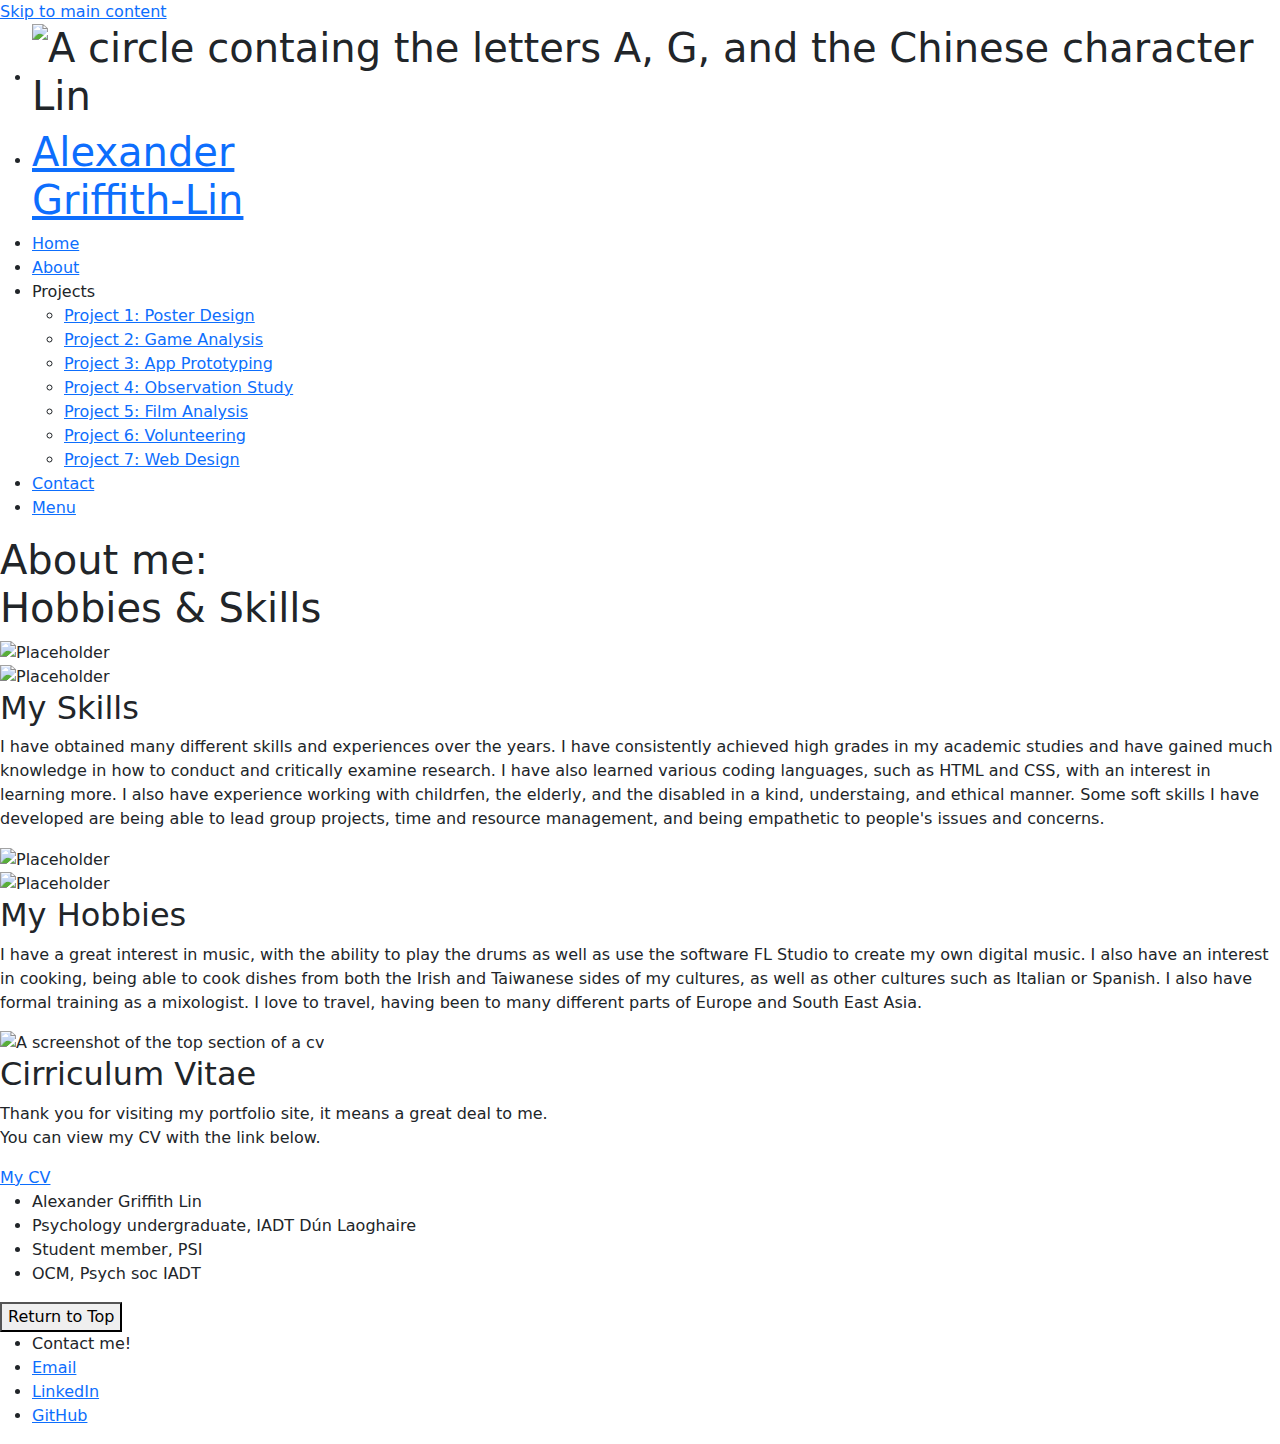
==== commit fd90f302: "0.9.3 - ALMOST FINISHED!!!!! Just need to add images for about section" ====
--- a/about.html
+++ b/about.html
@@ -64,8 +64,37 @@
 					</section>
 				</article>
 				<!--end Title-->
+
+
+					 <!--Reverse About Section-->
+				<article class="reverse"> <!--Change name to link with different CSS-->
+					<section class="reverseimage">
+						<section class="innerreverseimage">
+						<img src="assets/images/zPLACEHOLDER.jpg" alt="Placeholder" style="width:100%;height:100%;"> <!--PLACEHOLDER replace image and alt text -->
+						</section>
+					</section>
+					<section class="reverseimage-narrow">
+						<section class="innerreverseimage">
+						<img src="assets/images/zPLACEHOLDER.jpg" alt="Placeholder" style="width:100%;height:100%;"> <!--PLACEHOLDER replace image and alt text -->
+						</section>
+					</section>
+					<section class="reversetitle">
+						<h2>My Skills</h2>
+					</section>
+					<section class="reversebody">
+						<p>
+							I have obtained many different skills and experiences over the years. I have consistently achieved 
+							high grades in my academic studies and have gained much knowledge in how to conduct and critically 
+							examine research. I have also learned various coding languages, such as HTML and CSS, with an interest 
+							in learning more. I also have experience working with childrfen, the elderly, and the disabled in a kind, 
+							understaing, and ethical manner. Some soft skills I have developed are being able to lead group projects, 
+							time and resource management, and being empathetic to people's issues and concerns.
+						</p>
+					</section>
+				</article>
+
 				 <!--About Section-->
-				<article class="about"> <!--Change name to link with different CSS-->
+				 <article class="about"> <!--Change name to link with different CSS-->
 					<section class="aboutimage">
 						<section class="inneraboutimage">
 						<img src="assets/images/zPLACEHOLDER.jpg" alt="Placeholder" style="width:100%;height:100%;"> <!--PLACEHOLDER replace image and alt text -->
@@ -84,55 +113,34 @@
 							I have a great interest in music, with the ability to play the drums as well as use the software FL 
 							Studio to create my own digital music. I also have an interest in cooking, being able to cook dishes 
 							from both the Irish and Taiwanese sides of my cultures, as well as other cultures such as Italian or 
-							Spanish. I also love to travel, having been to many different parts of Europe and South East Asia.
+							Spanish. I also have formal training as a mixologist. I love to travel, having been to many different 
+							parts of Europe and South East Asia.
 						</p>
 					</section>
 				</article>
 				<!-- end About section-->
 
-					 <!--Reverse About Section-->
-				<article class="reverse"> <!--Change name to link with different CSS-->
-					<section class="reverseimage">
-						<section class="innerreverseimage">
-						<img src="assets/images/zPLACEHOLDER.jpg" alt="Placeholder" style="width:100%;height:100%;"> <!--PLACEHOLDER replace image and alt text -->
+				<!-- CV section-->
+				<article class="CVblock">
+					<section class="CVimage">
+						<section class="innerCVimage">
+						<img src="assets/images/cv.png" alt="A screenshot of the top section of a cv" style="width:100%;height:100%;"> <!--PLACEHOLDER replace image and alt text -->
 						</section>
 					</section>
-					<section class="reverseimage-narrow">
-						<section class="innerreverseimage">
-						<img src="assets/images/zPLACEHOLDER.jpg" alt="Placeholder" style="width:100%;height:100%;"> <!--PLACEHOLDER replace image and alt text -->
-						</section>
+					<section class="CVtitle">
+						<h2>Cirriculum Vitae</h2>
 					</section>
-					<section class="reversetitle">
-						<h2>Skills</h2>
-					</section>
-					<section class="reversebody">
+					<section class="CVbody">
 						<p>
-							I have obtained many different skills and experiences over the years. I have consistently achieved 
-							high grades in my academic studies and have gained much knowledge in how to conduct and critically 
-							examine research. I have also learned various coding languages, such as HTML and CSS, with an interest 
-							in learning more. I also have experience working with childrfen, the elderly, and the disabled in a kind, 
-							understaing, and ethical manner. Some soft skills I have developed are being able to lead group projects, 
-							time and resource management, and being empathetic to people's issues and concerns.
+							Thank you for visiting my portfolio site, it means a great deal to me. <br> 
+							You can view my CV with the link below.
 						</p>
 					</section>
-				</article>
-				<!-- end Reverse About section-->
-				 				<!--No Image About Section-->
-				<article class="simple"> <!--Change name to link with different CSS-->
-					<section class="simpletitle">
-						<h2>Cirriculum Vitae</h2>
+					<section class="linkbuttonCV">
+						<a class="linkbuttonCVbtt" href="assets/pdfs/cv.pdf">My CV</a>
 					</section>
-					<section class="simplebody">
-						<p>
-							Thank you for taking the time to view my portfolio site, it means a great deal to me. If you would like, 
-							please examine my CV using the link below.
-						</p>
-					</section>
-					<section class="linkbuttonsimple">
-						<a class="linkbuttonsimplebtt" href="assets/pdfs/cv.pdf">My CV</a>
-					</section>
-				</article>
-				<!-- end No Image About section-->
+				 </article>
+				<!-- end CV section-->
 
 				<!-- start footer bar-->
 				<footer>
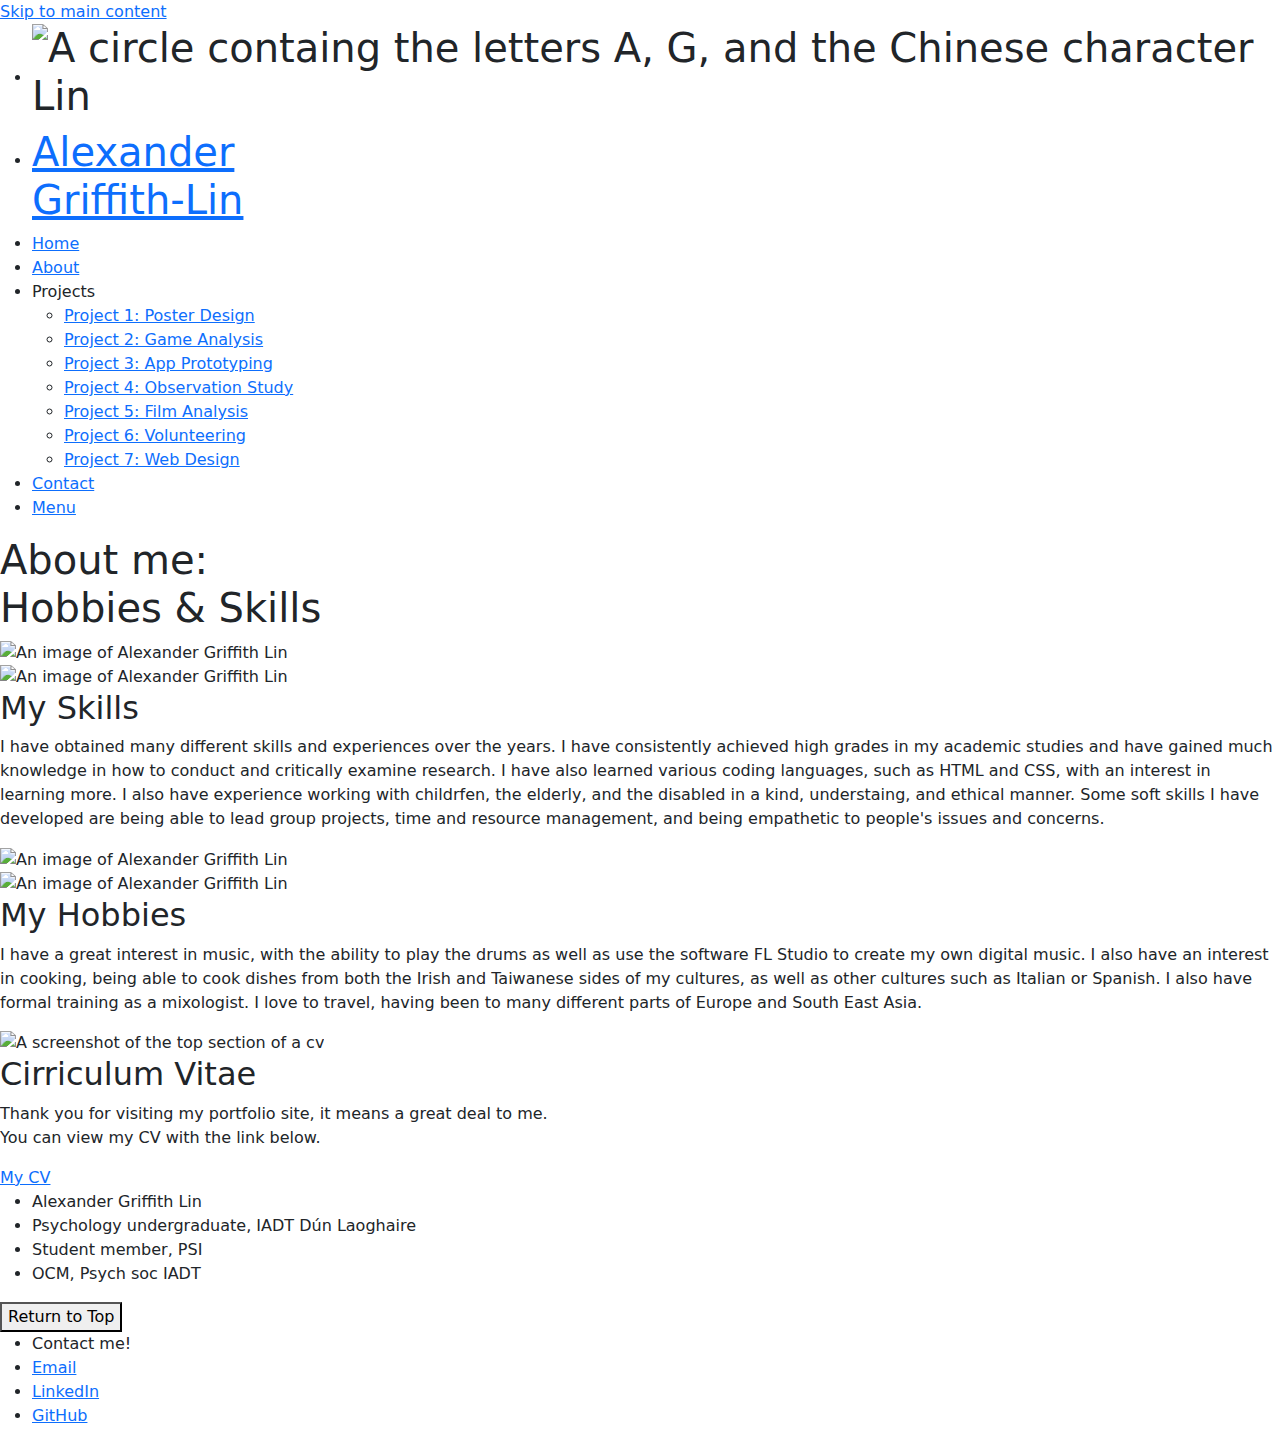
==== commit 405bcade: "1.0 - Finished!" ====
--- a/about.html
+++ b/about.html
@@ -70,12 +70,12 @@
 				<article class="reverse"> <!--Change name to link with different CSS-->
 					<section class="reverseimage">
 						<section class="innerreverseimage">
-						<img src="assets/images/zPLACEHOLDER.jpg" alt="Placeholder" style="width:100%;height:100%;"> <!--PLACEHOLDER replace image and alt text -->
+						<img src="assets/images/aboutimage1.png" alt="An image of Alexander Griffith Lin" style="width:100%;height:100%;"> <!--PLACEHOLDER replace image and alt text -->
 						</section>
 					</section>
 					<section class="reverseimage-narrow">
 						<section class="innerreverseimage">
-						<img src="assets/images/zPLACEHOLDER.jpg" alt="Placeholder" style="width:100%;height:100%;"> <!--PLACEHOLDER replace image and alt text -->
+						<img src="assets/images/aboutimage1.png" alt="An image of Alexander Griffith Lin" style="width:100%;height:100%;"> <!--PLACEHOLDER replace image and alt text -->
 						</section>
 					</section>
 					<section class="reversetitle">
@@ -97,12 +97,12 @@
 				 <article class="about"> <!--Change name to link with different CSS-->
 					<section class="aboutimage">
 						<section class="inneraboutimage">
-						<img src="assets/images/zPLACEHOLDER.jpg" alt="Placeholder" style="width:100%;height:100%;"> <!--PLACEHOLDER replace image and alt text -->
+						<img src="assets/images/aboutimage2.png" alt="An image of Alexander Griffith Lin" style="width:100%;height:100%;"> <!--PLACEHOLDER replace image and alt text -->
 						</section>
 					</section>
 					<section class="aboutimage-narrow">
 						<section class="inneraboutimage">
-						<img src="assets/images/zPLACEHOLDER.jpg" alt="Placeholder" style="width:100%;height:100%;"> <!--PLACEHOLDER replace image and alt text -->
+						<img src="assets/images/aboutimage2.png" alt="An image of Alexander Griffith Lin" style="width:100%;height:100%;"> <!--PLACEHOLDER replace image and alt text -->
 						</section>
 					</section>
 					<section class="abouttitle">
